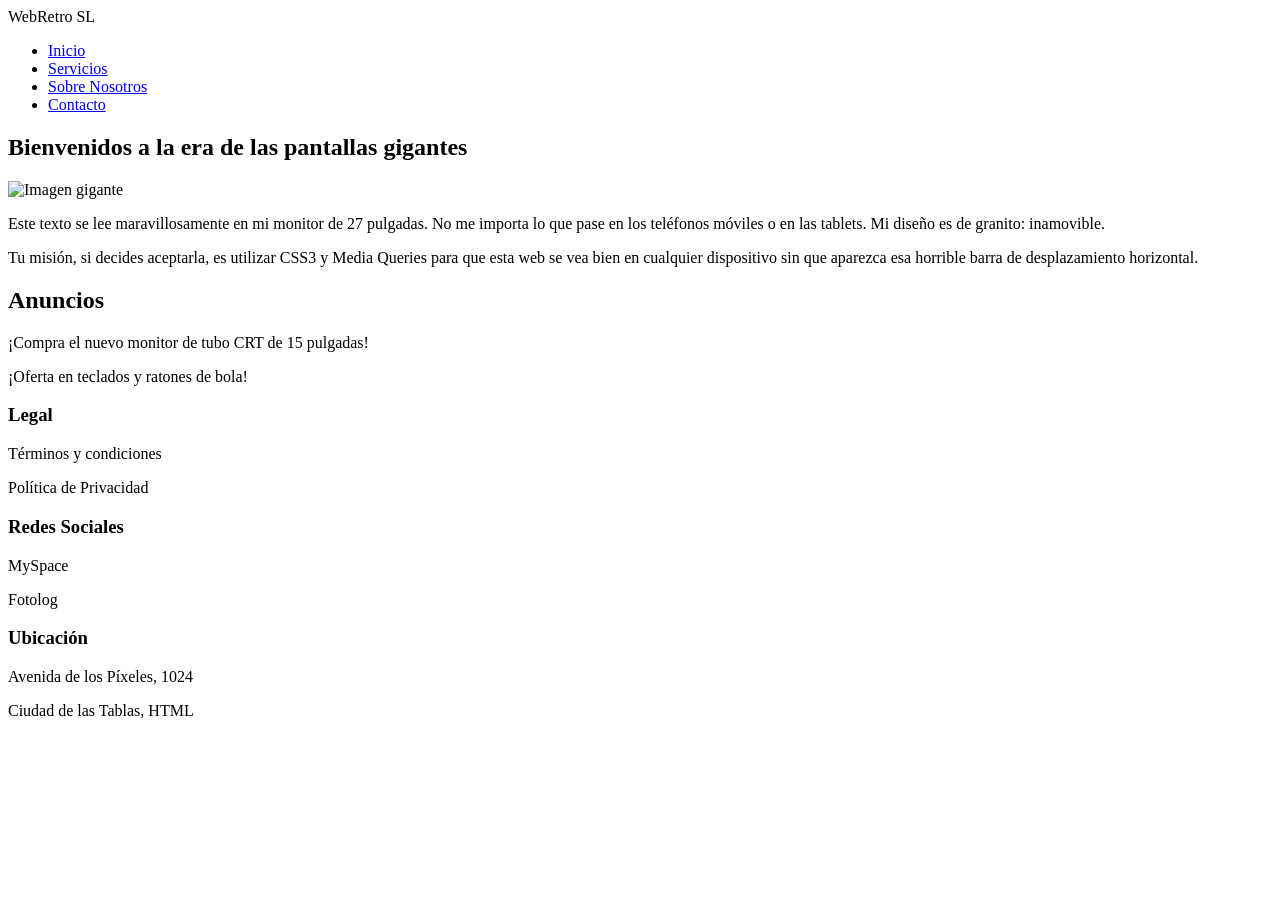
==== index.html @ f9e35a60 "Add files via upload" ====
<!DOCTYPE html>
<html lang="es">
<head>
    <meta charset="UTF-8">
    <title>WebRetro SL</title>
    <link rel="stylesheet" href="css/styles.css">
</head>
<body>
    <header>
        <div class="logo">WebRetro SL</div>
        <nav class="main-nav">
            <ul>
                <li><a href="#">Inicio</a></li>
                <li><a href="#">Servicios</a></li>
                <li><a href="#">Sobre Nosotros</a></li>
                <li><a href="#">Contacto</a></li>
            </ul>
        </nav>
    </header>

    <main>
        <article class="main-article">
            <h1>Bienvenidos a la era de las pantallas gigantes</h1>
            <img src="https://picsum.photos/800/400" alt="Imagen gigante" class="responsive-img">
            <p>Este texto se lee maravillosamente en mi monitor de 27 pulgadas. No me importa lo que pase en los teléfonos móviles o en las tablets. Mi diseño es de granito: inamovible.</p>
            <p>Tu misión, si decides aceptarla, es utilizar CSS3 y Media Queries para que esta web se vea bien en cualquier dispositivo sin que aparezca esa horrible barra de desplazamiento horizontal.</p>
        </article>
                   
    </main>
    <aside>
        <h2>Anuncios</h2>
        <div class="anuncio">
            <p>¡Compra el nuevo monitor de tubo CRT de 15 pulgadas!</p>
        </div>
        <div class="anuncio">
            <p>¡Oferta en teclados y ratones de bola!</p>
        </div>
    </aside>
    
    <footer>
        <div class="footer-col">
            <h3>Legal</h3>
            <p>Términos y condiciones</p>
            <p>Política de Privacidad</p>
        </div>
        <div class="footer-col">
            <h3>Redes Sociales</h3>
            <p>MySpace</p>
            <p>Fotolog</p>
        </div>
        <div class="footer-col">
            <h3>Ubicación</h3>
            <p>Avenida de los Píxeles, 1024</p>
            <p>Ciudad de las Tablas, HTML</p>
        </div>
    </footer>
</body>
</html>
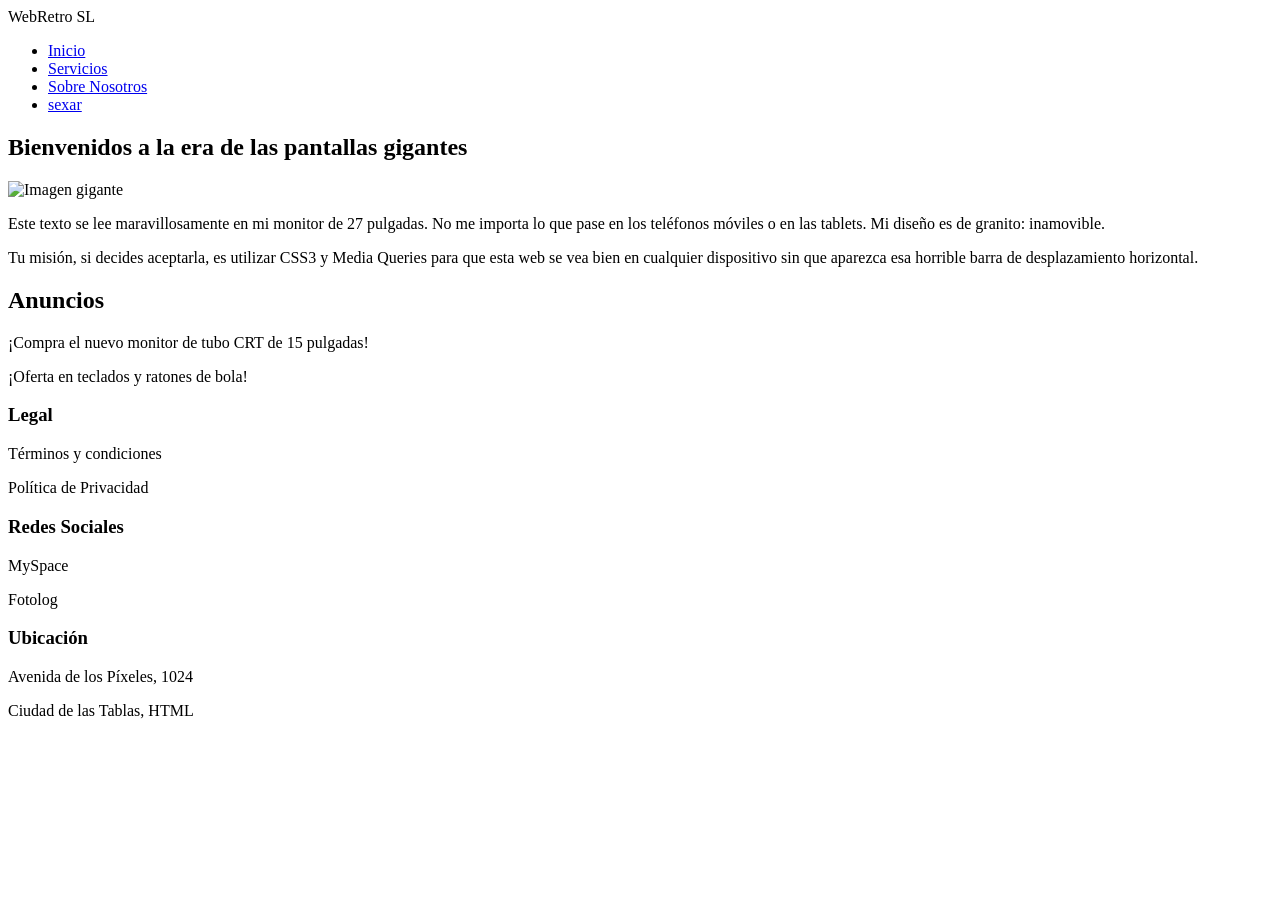
==== commit ddbe28b5: "camnio1" ====
--- a/index.html
+++ b/index.html
@@ -13,7 +13,8 @@
                 <li><a href="#">Inicio</a></li>
                 <li><a href="#">Servicios</a></li>
                 <li><a href="#">Sobre Nosotros</a></li>
-                <li><a href="#">Contacto</a></li>
+                <li><a href="#">sexar
+                </a></li>
             </ul>
         </nav>
     </header>
@@ -55,4 +56,6 @@
         </div>
     </footer>
 </body>
-</html>+
+</html>
+
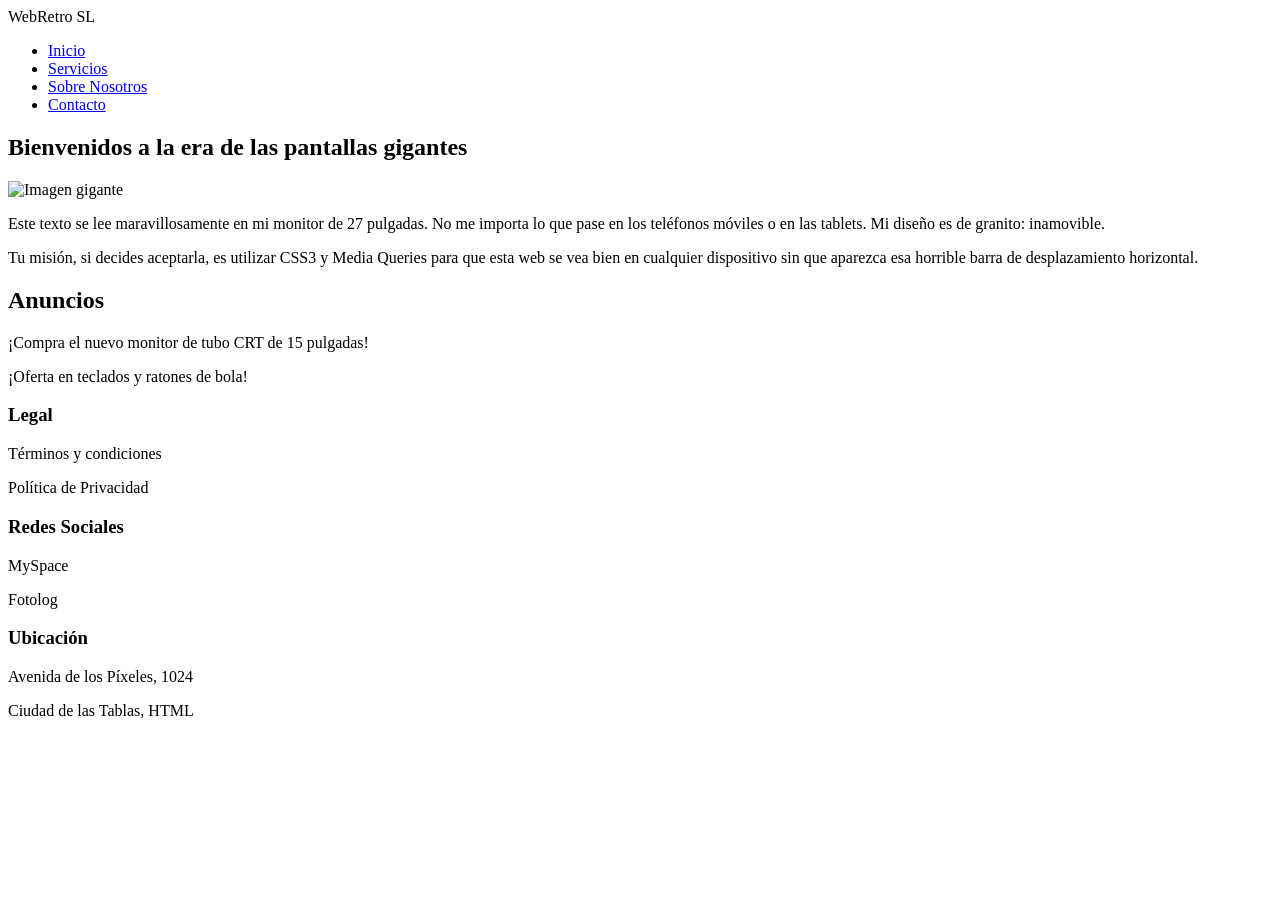
==== commit 5d68c31d: "CSS e INDEX" ====
--- a/index.html
+++ b/index.html
@@ -4,6 +4,7 @@
     <meta charset="UTF-8">
     <title>WebRetro SL</title>
     <link rel="stylesheet" href="css/styles.css">
+    <meta name="viewport" content="width=device-width, initial-scale=1.0">
 </head>
 <body>
     <header>
@@ -13,8 +14,7 @@
                 <li><a href="#">Inicio</a></li>
                 <li><a href="#">Servicios</a></li>
                 <li><a href="#">Sobre Nosotros</a></li>
-                <li><a href="#">sexar
-                </a></li>
+                <li><a href="#">Contacto</a></li>
             </ul>
         </nav>
     </header>
@@ -56,6 +56,4 @@
         </div>
     </footer>
 </body>
-
-</html>
-
+</html>
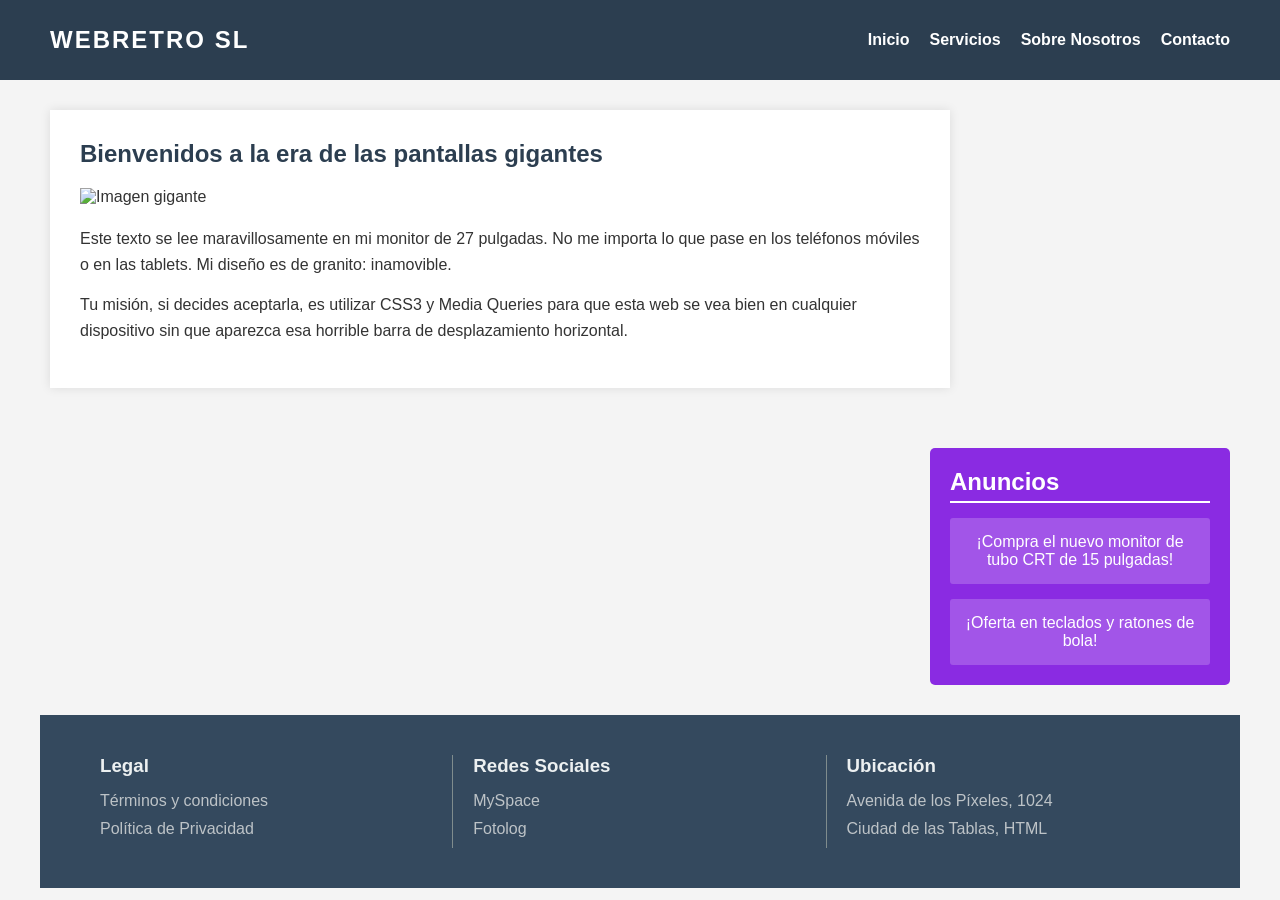
==== commit 7640fd51: "Update index.html" ====
--- a/index.html
+++ b/index.html
@@ -3,7 +3,7 @@
 <head>
     <meta charset="UTF-8">
     <title>WebRetro SL</title>
-    <link rel="stylesheet" href="css/styles.css">
+    <link rel="stylesheet" href="styles.css">
     <meta name="viewport" content="width=device-width, initial-scale=1.0">
 </head>
 <body>
@@ -56,4 +56,5 @@
         </div>
     </footer>
 </body>
-</html>+
+</html>
--- a/styles.css
+++ b/styles.css
@@ -0,0 +1,232 @@
+/* ==========================================================================
+   ESTILOS BASE (NO TOCAR DIRECTAMENTE) 
+   ¡Crea una zona de Media Queries!
+   ========================================================================== */
+
+* {
+    box-sizing: border-box;
+    margin: 0;
+    padding: 0;
+}
+
+body {
+    font-family: 'Segoe UI', Tahoma, Geneva, Verdana, sans-serif;
+    background-color: #f4f4f4;
+    color: #333;
+    min-width: 1200px; 
+}
+
+header {
+    background-color: #2c3e50;
+    color: white;
+    display: flex;
+    justify-content: space-between;
+    align-items: center;
+    padding: 20px 50px;
+    height: 80px; 
+}
+
+.logo {
+    font-size: 24px;
+    font-weight: bold;
+    text-transform: uppercase;
+    letter-spacing: 2px;
+}
+
+.main-nav ul {
+    list-style: none;
+    display: flex;
+    gap: 20px;
+}
+
+.main-nav a {
+    color: white;
+    text-decoration: none;
+    font-weight: bold;
+}
+
+.main-nav a:hover {
+    color: rgb(218, 199, 236);
+}
+
+main {
+    width: 900px;
+    float: left; /* Técnica antigua para poner elementos lado a lado */
+    margin: 30px 0 30px 50px;
+    background: white;
+    padding: 30px;
+    box-shadow: 0 0 10px rgba(0,0,0,0.1);
+}
+
+aside {
+    width: 300px;
+    float: right;
+    margin: 30px 50px 30px 0;
+    background-color:blueviolet;
+    color: white;
+    padding: 20px;
+    border-radius: 5px;
+}
+
+
+aside::after {
+    content: "";
+    display: table;
+    clear: both;
+}
+
+
+.main-article h1 {
+    margin-bottom: 20px;
+    color: #2c3e50;
+}
+
+.main-article p {
+    line-height: 1.6;
+    margin-bottom: 15px;
+}
+
+.responsive-img {
+    margin-bottom: 20px;
+    
+}
+
+aside h2 {
+    margin-bottom: 15px;
+    border-bottom: 2px solid white;
+    padding-bottom: 5px;
+}
+
+.anuncio {
+    background: rgba(255,255,255,0.2);
+    margin-top: 15px;
+    padding: 15px;
+    text-align: center;
+    border-radius: 3px;
+}
+
+
+footer {
+    clear: both; /* Nos aseguramos de que el footer se quede abajo del todo */
+    background-color: #34495e;
+    color: white;
+    display: flex;
+    padding: 40px;
+    width: 1200px;
+    margin: 0 auto;
+}
+
+.footer-col {
+    width: 33.33%;
+    padding: 0 20px;
+    border-right: 1px solid #7f8c8d;
+}
+
+.footer-col:last-child {
+    border-right: none;
+}
+
+.footer-col h3 {
+    margin-bottom: 15px;
+    color: #ecf0f1;
+}
+
+.footer-col p {
+    margin-bottom: 10px;
+    color: #bdc3c7;
+}
+
+/* ==========================================================================
+   MEDIA QUERIES
+   Añade a partir de aquí tus reglas @media para "rescatar" la web.
+   ========================================================================== */
+
+/*
+=====
+MÓVIL
+=====
+*/
+@media (max-width: 768px){
+    body{
+        min-width: auto;
+    }
+
+    header{
+        flex-direction: column;
+        height: auto;
+        padding: 20px;
+    }
+
+    .main-nav ul{
+        flex-direction: column;
+        gap: 10px;
+        margin-top: 15px;
+    }
+
+    main,aside{
+        float: none;
+        width: 100%;
+        margin: 20px 0;
+    }
+    
+    .responsive-img{
+        width: 100%;
+        height: auto;
+    }
+
+    footer{
+        width: 100%;
+        flex-direction: column;
+        text-align: center;
+    }
+
+    .footer-col{
+        width: 100%;
+        border-right: none;
+        margin-top: 20px;
+    }
+}
+/*
+======
+TABLET
+======
+*/
+@media (max-width: 1024px){
+    body{
+        min-height: auto;
+    }
+    
+    main{
+        width: 65%;
+        margin-left: 20px;
+    }
+    aside{
+        width: 30%;
+        float: right;
+        margin: 20px;
+    }
+
+    .responsive-img{
+        width: 100%;
+        height: auto;
+    }
+
+    footer{
+        width: 100%;
+    }
+}
+/*
+==========
+ESCRITORIO
+==========
+*/
+@media (min-width: 1024){
+    body{
+        min-width: auto;
+    }
+
+    footer{
+        max-width: 1200px;
+        margin: 0 auto;
+    }
+}
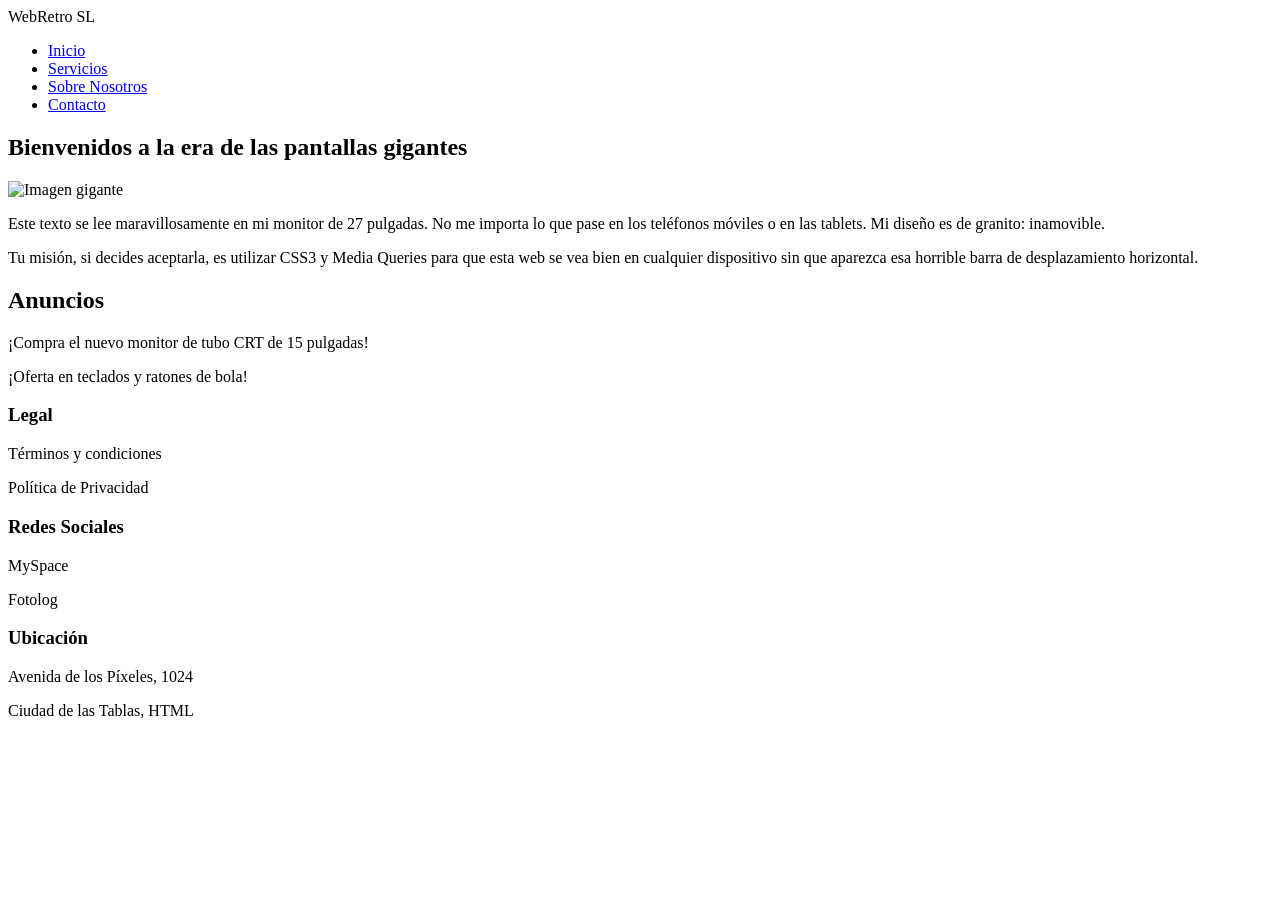
==== commit a979c23d: "Update index.html" ====
--- a/index.html
+++ b/index.html
@@ -3,7 +3,7 @@
 <head>
     <meta charset="UTF-8">
     <title>WebRetro SL</title>
-    <link rel="stylesheet" href="styles.css">
+    <link rel="stylesheet" href="css/styles.css">
     <meta name="viewport" content="width=device-width, initial-scale=1.0">
 </head>
 <body>
@@ -58,3 +58,4 @@
 </body>
 
 </html>
+
